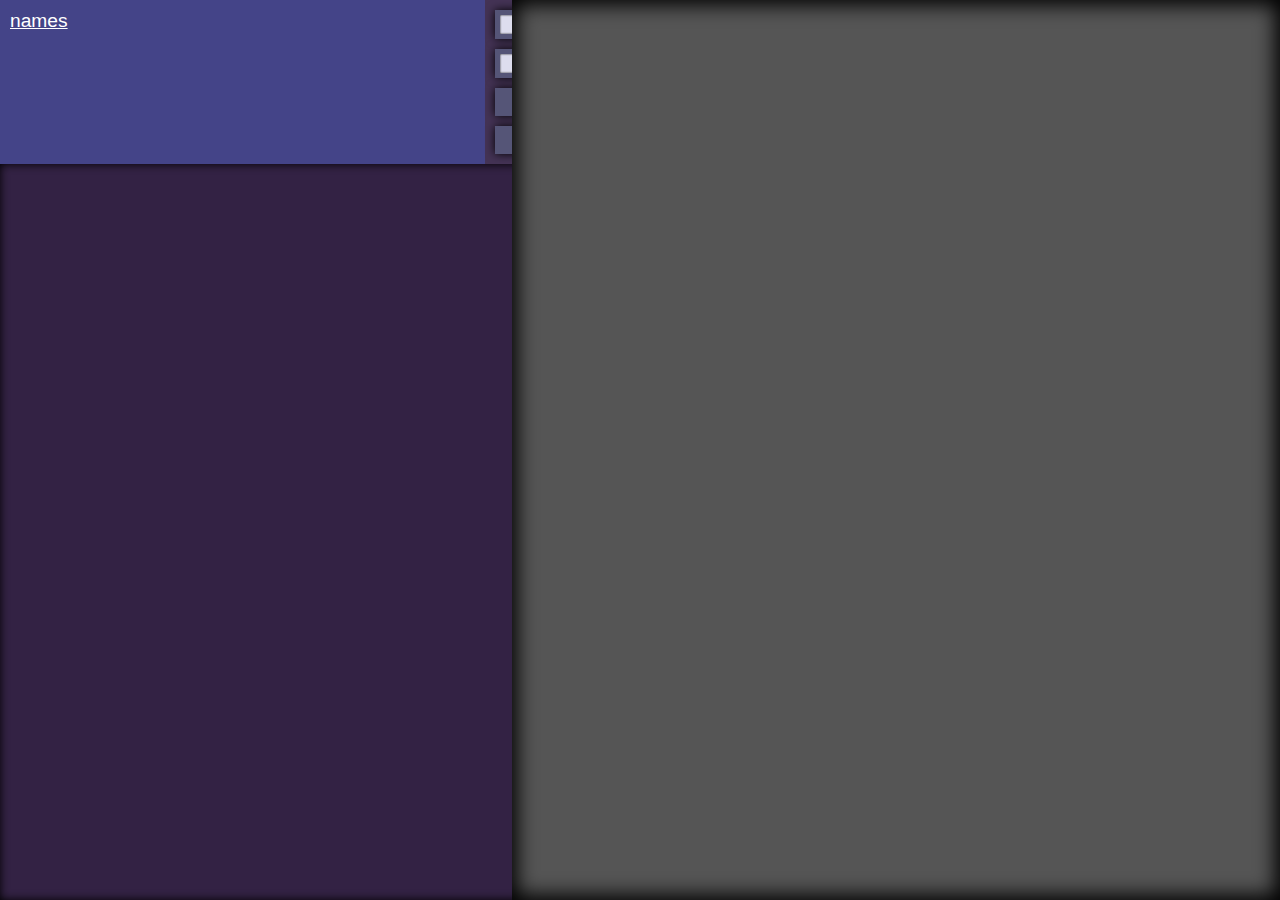
==== gen/index.html @ 876540d2 "Create editor" ====
<!DOCTYPE html>
<html lang="en-GB">
  <head>
    <title>OoV Text Meme Generator</title>
    <meta charset="UTF-8">
    <meta name="viewport" content="width=device-width, initial-scale=1.0">
    <link rel="stylesheet" href="../style.css">
    <link rel="icon" href="../favicon.ico" type="image/x-icon">
    <script src="../lo.js"></script>
    <style id="stl">
      body > div {
        width: 50vw;
        height: 100vh;
        position: fixed;
        top: 0;
      }
      
      #lp {
        left: 0;
        min-width: 40vw;
      }
      
      #rp {
        right: 0;
        max-width: 60vw;
        background-color: #555;
        box-shadow: 0 0 20px 5px #000 inset;
      }
      
      #tes {
        overflow-y: auto;
      }
      
      #hig, #hig * {
        display: none;
      }
      
      #img:not(.hf) {
        height: 100%;
      }
      
      #img.hf {
        width: 100%;
      }
    </style>
  </head>
  <body class="full">
    <div id="lp" class="dynv">
      <div class="dynh">
        <a id="names" class="dynf trax">names</a>
        <div class="eli stork dynv">
          <div class="dynh">
            <input id="is" class="dynf" type="number" value="100" min="1">
            %
          </div>
          <div class="dynh">
            <input id="iw" class="dynf" type="number" min="1">
            &nbsp;×&nbsp;
            <input id="ih" class="dynf" type="number" min="1">
          </div>
          <button id="dl">Download</button>
          <button id="tf">Toggle&nbsp;fit</button>
        </div>
      </div>
      <div id="tes" class="dynf bane eli"></div>
    </div>
    <div id="rp" class="cent">
      <canvas id="img"></canvas>
    </div>
    <div id="hig">
      <a id="dla"></a>
    </div>
    <script>
      const
        EL = (() => {
          var E = {};
          Array.prototype.forEach.call(document.querySelectorAll("[id]"), e => E[e.id] = e);
          return E;
        })(),
        ELF = {
          div(el, cls) {
            var div = document.createElement("div");
            if (cls) div.setAttribute("class", cls);
            el.append(div);
            return div;
          },
          sin(st, el, prop, req = false) {
            var ss = document.createElement("input");
            ss.type = "number";
            ss.required = req;
            ss.min = 0;
            el.append(ss);
            if (st.hasOwnProperty(prop)) ss.value = st[prop];
            ss.oninput = function() {
              if (!this.checkValidity()) return;
              if (this.value.length === 0) {
                delete st[prop];
              } else {
                st[prop] = this.value;
              }
              Editor.redraw();
            };
            return ss;
          },
          cval(v) {
            return v.length === 4 ? v.replace(/[^#]/g, "$&$&") : v;
          },
          cin(st, el, prop, req = false) {
            var val = st.hasOwnProperty(prop) ? st[prop] : "";
            var cc = this.div(el, "dynh");
            var ccx = this.div(cc, "cin");
            ccx.style.backgroundColor = val;
            var ccc = document.createElement("input");
            ccc.type = "color";
            ccx.append(ccc);
            ccc.value = ELF.cval(st[prop]);
            ccc.oninput = function() {
              ccx.style.backgroundColor = st[prop] = cct.value = this.value;
              Editor.redraw();
            };
            var cct = document.createElement("input");
            cct.type = "text";
            cct.pattern = "#[0-9a-fA-F]{3}([0-9a-fA-F]{3})?";
            cct.required = req;
            cc.append(cct);
            cct.value = val;
            cct.oninput = function() {
              if (!this.checkValidity()) return;
              if (this.value) {
                st[prop] = this.value;
              } else {
                delete st[prop];
              }
              ccc.value = ELF.cval(st[prop]);
              ccx.style.backgroundColor = this.value;
              Editor.redraw();
            };
            return cc;
          },
          chin(ob, el, prop) {
            var chin = document.createElement("input");
            chin.type = "checkbox";
            el.append(chin);
            chin.checked = ob[prop];
            chin.oninput = function() {
              ob[prop] = this.checked;
              Editor.redraw();
            };
          },
          stel(ob, el, req = false) {
            var stel = this.div(el, "dynh dynr skit");
            this.sin(ob.style, stel, "size", req);
            this.cin(ob.style, stel, "fill", req);
            this.sin(ob.style, stel, "stroke", req);
            this.cin(ob.style, stel, "outline", req);
          },
          tero(ob, el, val) {
            ob.lines = val.split("\n");
            el.rows = Math.max(3, ob.lines.length);
          },
          tel(ob, el) {
            var tel = document.createElement("textarea");
            this.tero(ob, tel, tel.value = ob.content);
            el.append(tel);
            tel.oninput = function() {
              ELF.tero(ob, tel, ob.content = this.value);
              Editor.redraw();
            };
          },
          pel(pos, el) {
            var pel = this.div(el, "dynh dynr skit");
            pos.forEach(po => {
              if (!("t" in po)) po.t = true;
              this.chin(po, pel, "t");
            });
          }
        },
        Editor = (() => {
          var Ed = {
            valis: {
              centre: 0.5,
              center: 0.5,
              top: 0,
              bottom: 1,
              down: 0,
              up: 1
            },
            style: {
              def(ob) {
                (ob.style = ob.style || {}).__proto__ = this;
              },
              font: "Verdana",
              size: 95,
              fill: "#000",
              halign: "center",
              valign: "center",
              line: 1.1,
              outline: "#FFF",
              stroke: 0
            }, 
            dimg: new Image(),
            g2d: EL.img.getContext("2d"),
            redraw() {
              EL.img.width = EL.iw.value;
              EL.img.height = EL.ih.value;
              
              var g2d = this.g2d, scale = EL.is.value / 100;
              g2d.setTransform(scale, 0, 0, scale, 0, 0);
              
              g2d.drawImage(this.dimg, 0, 0, this.data.width, this.data.height);
              
              this.text.forEach(tg => tg.text.forEach(tx => {
                if (tx.content.length === 0 || tx.style.size === 0) return;
                var
                  st = tx.style,
                  lines = tx.lines,
                  lh = st.size * st.line,
                  y = (this.valis[st.valign] || st.valign) * (lines.length - 1) * lh;
                g2d.fillStyle = st.fill;
                g2d.strokeStyle = st.outline;
                g2d.lineWidth = 2 * st.stroke;
                g2d.font = st.size + "px " + st.font;
                g2d.textAlign = st.halign;
                lines.forEach(line => {
                  tx.pos.forEach(po => {
                    if (!po.t) return;
                    if (st.stroke > 0) g2d.strokeText(line, po.x, po.y - y);
                    g2d.fillText(line, po.x, po.y - y);
                  });
                  y -= lh;
                });
              }));
            }
          };
          var pars = new URLSearchParams(location.search);
          Ed.temp = pars.get("temp");
          
          var load = data => {
            Ed.data = data;
            document.title = data.names[0] + " | " + document.title;
            EL.names.innerText = data.names.join("\n");
            EL.names.href = "https://old.reddit.com/" + data.post;
            
            EL.stl.sheet.insertRule("#rp, #imgb:not(.hf) {width: " + (100 * data.width / data.height) + "vh;}");
            EL.lp.style.width = "calc(100vw - " + (100 * data.width / data.height) + "vh)";
            EL.iw.value = data.width;
            EL.ih.value = data.height;
            
            Ed.style.def(data);
            ELF.stel(data, EL.tes, true);
            
            Ed.text = data.text;
            Ed.text.forEach(tg => {
              data.style.def(tg);
              
              var el = ELF.div(EL.tes, "eli stork");
              ELF.stel(tg, el);
              
              tg.text.forEach(tx => {
                tg.style.def(tx);
                
                var eel = ELF.div(el, "dynv skat");
                ELF.stel(tx, eel);
                ELF.tel(tx, eel);
                ELF.pel(tx.pos, eel);
              });
            });
            
            
            Ed.dimg.crossOrigin = "*";
            Ed.dimg.onload = () => Ed.redraw();
            Ed.dimg.src = data.rimg ? "https://i.redd.it/" + data.rimg + ".png" : data.ximg || ("../data/" + (data.img || Ed.temp) + ".png");
          };
          
          if (pars.has("data")) {
            load(JSON.parse(pars.get("data")));
          } else {
            LO.getJSON("../data/" + Ed.temp + ".json", load);
          }
          
          EL.is.oninput = function() {
            EL.iw.value = Math.round(this.value * Ed.data.width / 100);
            EL.ih.value = Math.round(this.value * Ed.data.height / 100);
            Ed.redraw();
          };
          EL.iw.oninput = function() {
            EL.is.value = this.value * 100 / Ed.data.width;
            EL.ih.value = Math.round(this.value * Ed.data.height / Ed.data.width);
            Ed.redraw();
          };
          EL.ih.oninput = function() {
            EL.is.value = this.value * 100 / Ed.data.height;
            EL.iw.value = Math.round(this.value * Ed.data.width / Ed.data.height);
            Ed.redraw();
          };
          EL.dl.onclick = () => {
            var uri = EL.img.toDataURL("image/png").replace("image/png", "octet/stream");
            EL.dla.href = uri;
            EL.dla.download = Ed.temp + ".png";
            EL.dla.click();
          };
          EL.tf.onclick = () => EL.img.classList.toggle("hf");
          
          onbeforeunload = () => "";
          
          return Ed;
        })();
    </script>
  </body>
</html>
---- style.css ----
:root {
  font-family: Verdana, sans-serif;
}

* {
  transition: box-shadow 0.2s;
}

html, body {
  margin: 0;
  padding: 0;
}

html, .full {
  width: 100vw;
  height: 100vh;
}

a {
  color: currentColor;
  text-decoration: none;
}

button {
  border: none;
  border-radius: 0;
  font: normal 1em Verdana, sans-serif;
}

body {
  background-color: #435;
}

input, textarea {
  appearance: none;
  margin: 0;
  border: none;
  border-radius: 0;
  outline: none;
  background-color: #DDE;
  box-shadow: 0 0 2px 0 #000 inset;
}

input:hover, input:focus, textarea:hover, textarea:focus {
  box-shadow: 0 0 5px 0 #112 inset;
}

input {
  padding: 2px 5px;
}

input[type="number"] {
  width: 4em;
  text-align: right;
}

input[type="text"] {
  width: 7em;
}

input[type="color"] {
  width: 0;
  height: 0;
  opacity: 0;
}

input[type="color"]::before {
  content: ".";
  color: transparent;
  width: 100%;
  height: 100%;
  position: absolute;
  top: 0;
  left: 0;
}

input[type="checkbox"] {
  display: inline-block;
  width: 15px;
  height: 15px;
  flex-basis: 15px;
  transition: background-color 0.2s;
}

input[type="checkbox"]:not(:checked) {
  background-color: #F00;
  box-shadow: 0 0 5px 0 #000;
}

input[type="checkbox"]:checked {
  background-color: #0F0;
  box-shadow: 0 0 5px 0 #000 inset;
}

textarea {
  display: block;
  padding: 2px;
}

.cin {
  width: 2em;
  height: 100%;
  position: relative;
  box-shadow: 0 0 5px 0 #000 inset;
  padding-left: 2em;
}

.cent {
  width: 100%;
  height: 100%;
  display: flex;
  justify-content: center;
  align-items: center;
  overflow: auto;
}

.cem {
  overflow: hidden;
}

.cem > * {
  max-width: 70%;
  max-height: 90%;
  overflow-x: hidden;
  overflow-y: auto;
  -ms-overflow-style: none;
  scrollbar-width: none;
}

.cem > ::-webkit-scrollbar {
  display: none;
}

.dynv, .dynh {
  display: flex !important;
  flex-wrap: nowrap;
  align-items: stretch;
}

.dynr {
  flex-wrap: wrap;
}

.dynv > *, .dynh > * {
  box-sizing: border-box;
  flex: 0 0;
}

.dynv {
  flex-direction: column
}

.dynh {
  flex-direction: row;
}

.dynf {
  flex: 1 1;
}

.bane {
  background-color: #324;
  box-shadow: 0 0 10px 0 #000 inset;
  padding: 15px;
}

.eli > * {
  display: block;
  background-color: #556;
  box-shadow: 0 0 10px 0 #000;
  padding: 5px;
  transition: box-shadow 0.2s;
}

.eli > a:hover, .eli > a:focus, .eli > button:hover, .eli > button:focus {
  box-shadow: 0 0 10px 0 #FFF;
  outline: none;
  cursor: pointer;
}

.eli > :not(:first-child) {
  margin-top: 10px;
}

.skit > :not(:first-child) {
  margin-left: 10px;
}

.skat > :not(:first-child) {
  margin-top: 5px;
}

.trax {
  padding: 10px;
  background-color: #448;
  font-size: 1.2em;
  color: #FFF;
}

a.trax:hover, button.trax:hover {
  text-decoration: underline;
}

.stork {
  padding: 10px;
}

.stork > :not(:first-child) {
  margin-top: 10px;
}

.stork > * {
  background-color: #557;
}
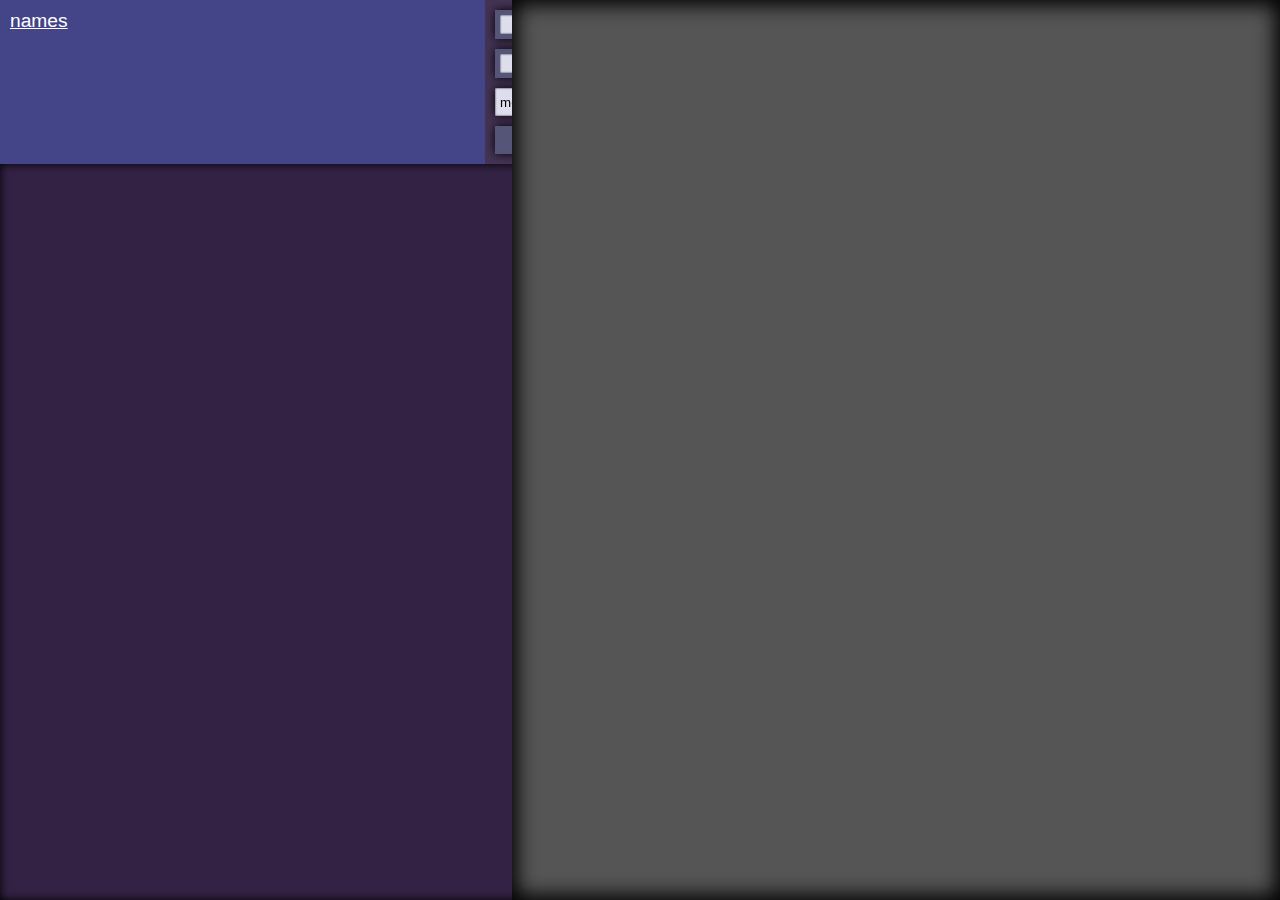
==== commit 0777238e: "Add filename field Add save link to jsonopen Start JS lib separation" ====
--- a/gen/index.html
+++ b/gen/index.html
@@ -41,6 +41,32 @@
       
       #img.hf {
         width: 100%;
+      }
+      
+      #dlp {
+        position: relative;
+        padding: 0;
+      }
+      
+      #fnamb {
+        flex-basis: 20%;
+      }
+      
+      #fnam {
+        box-sizing: border-box;
+        width: 20%;
+        height: 100%;
+        position: absolute;
+        transition: width 0.2s;
+      }
+      
+      #fnam:hover, #fnam:focus {
+        width: 80%;
+      }
+      
+      #dl {
+        background: none;
+        padding: 5px;
       }
     </style>
   </head>
@@ -58,7 +84,12 @@
             &nbsp;×&nbsp;
             <input id="ih" class="dynf" type="number" min="1">
           </div>
-          <button id="dl">Download</button>
+          <div id="dlp" class="dynh">
+            <div id="fnamb">
+              <input id="fnam">
+            </div>
+            <button id="dl" class="ae dynf">Download</button>
+          </div>
           <button id="tf">Toggle&nbsp;fit</button>
         </div>
       </div>
@@ -70,13 +101,9 @@
     <div id="hig">
       <a id="dla"></a>
     </div>
+    <script src="../lib.js"></script>
     <script>
       const
-        EL = (() => {
-          var E = {};
-          Array.prototype.forEach.call(document.querySelectorAll("[id]"), e => E[e.id] = e);
-          return E;
-        })(),
         ELF = {
           div(el, cls) {
             var div = document.createElement("div");
@@ -235,11 +262,13 @@
           var pars = new URLSearchParams(location.search);
           Ed.temp = pars.get("temp");
           
+          EL.dla.download = (EL.fnam.value = Ed.temp || "meme") + ".png";
+          
           var load = data => {
             Ed.data = data;
-            document.title = data.names[0] + " | " + document.title;
-            EL.names.innerText = data.names.join("\n");
-            EL.names.href = "https://old.reddit.com/" + data.post;
+            document.title = (data.names ? data.names[0] : Ed.temp) + " | " + document.title;
+            EL.names.innerText = data.names ? data.names.join("\n") : Ed.temp;
+            if (data.post) EL.names.href = "https://old.reddit.com/" + data.post;
             
             EL.stl.sheet.insertRule("#rp, #imgb:not(.hf) {width: " + (100 * data.width / data.height) + "vh;}");
             EL.lp.style.width = "calc(100vw - " + (100 * data.width / data.height) + "vh)";
@@ -293,10 +322,12 @@
             EL.iw.value = Math.round(this.value * Ed.data.width / Ed.data.height);
             Ed.redraw();
           };
+          EL.fnam.oninput = function() {
+            EL.dla.download = this.value + ".png";
+          };
           EL.dl.onclick = () => {
             var uri = EL.img.toDataURL("image/png").replace("image/png", "octet/stream");
             EL.dla.href = uri;
-            EL.dla.download = Ed.temp + ".png";
             EL.dla.click();
           };
           EL.tf.onclick = () => EL.img.classList.toggle("hf");
--- a/style.css
+++ b/style.css
@@ -24,7 +24,9 @@
 button {
   border: none;
   border-radius: 0;
+  outline: none;
   font: normal 1em Verdana, sans-serif;
+  cursor: pointer;
 }
 
 body {
@@ -172,7 +174,7 @@
   transition: box-shadow 0.2s;
 }
 
-.eli > a:hover, .eli > a:focus, .eli > button:hover, .eli > button:focus {
+.eli > a:hover, .eli > a:focus, .eli > button:hover, .eli > button:focus, .ae:hover, .ae:focus {
   box-shadow: 0 0 10px 0 #FFF;
   outline: none;
   cursor: pointer;
